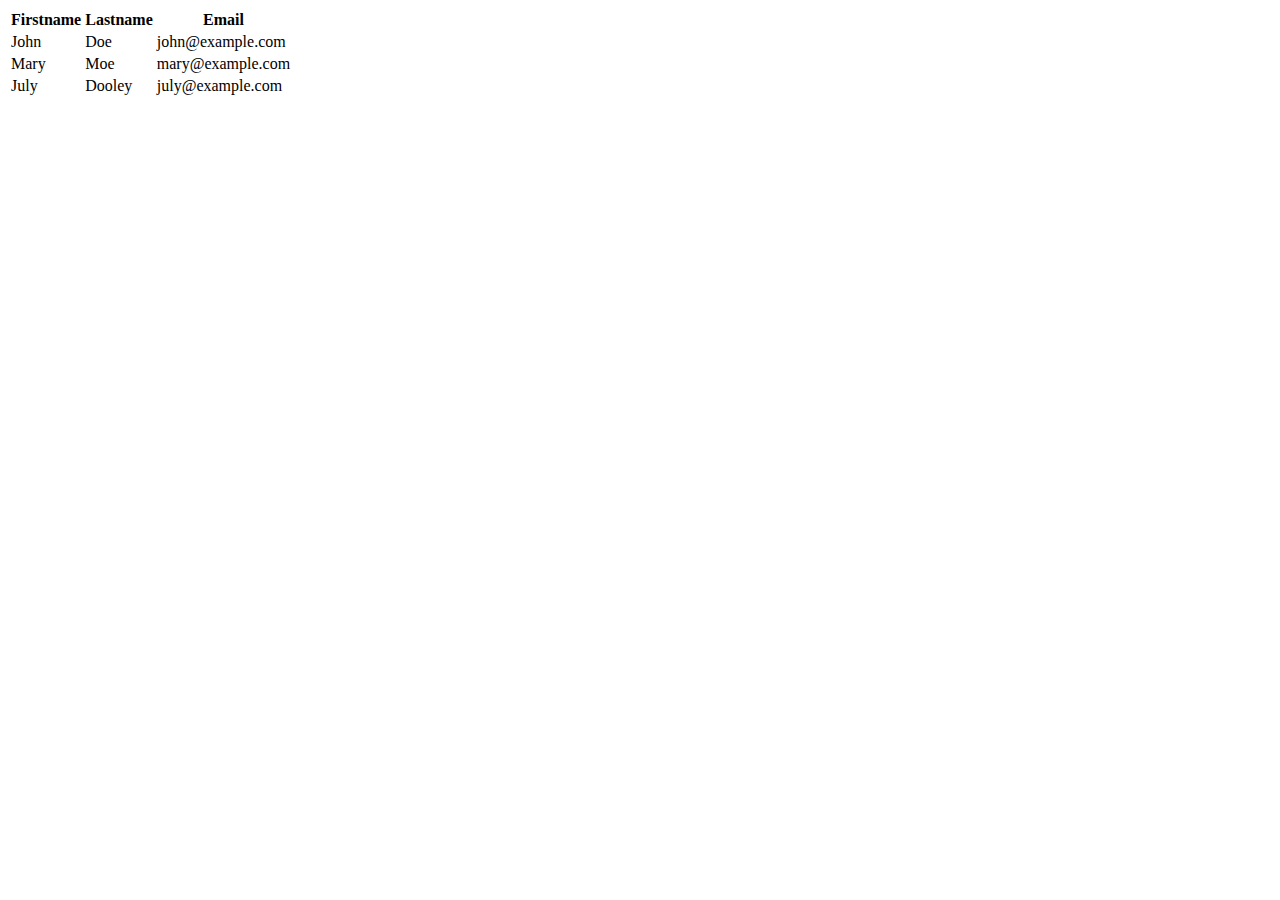
==== data.html @ 5c1f1a67 "Second Commit" ====
<html lang="en">
<head>
    <meta charset="UTF-8">
    <meta name="viewport" content="width=device-width, initial-scale=1.0">
    <title>Document</title>
</head>
<body>
    <table  class=" table table- striped table-success" >
        <thead>
          <tr>
            <th>Firstname</th>
            <th>Lastname</th>
            <th>Email</th>
          </tr>
        </thead>
        <tbody>
          <tr>
            <td>John</td>
            <td>Doe</td>
            <td>john@example.com</td>
          </tr>
          <tr>
            <td>Mary</td>
            <td>Moe</td>
            <td>mary@example.com</td>
          </tr>
          <tr>
            <td>July</td>
            <td>Dooley</td>
            <td>july@example.com</td>
          </tr>
        </tbody>
      </table>
</body>
</html>
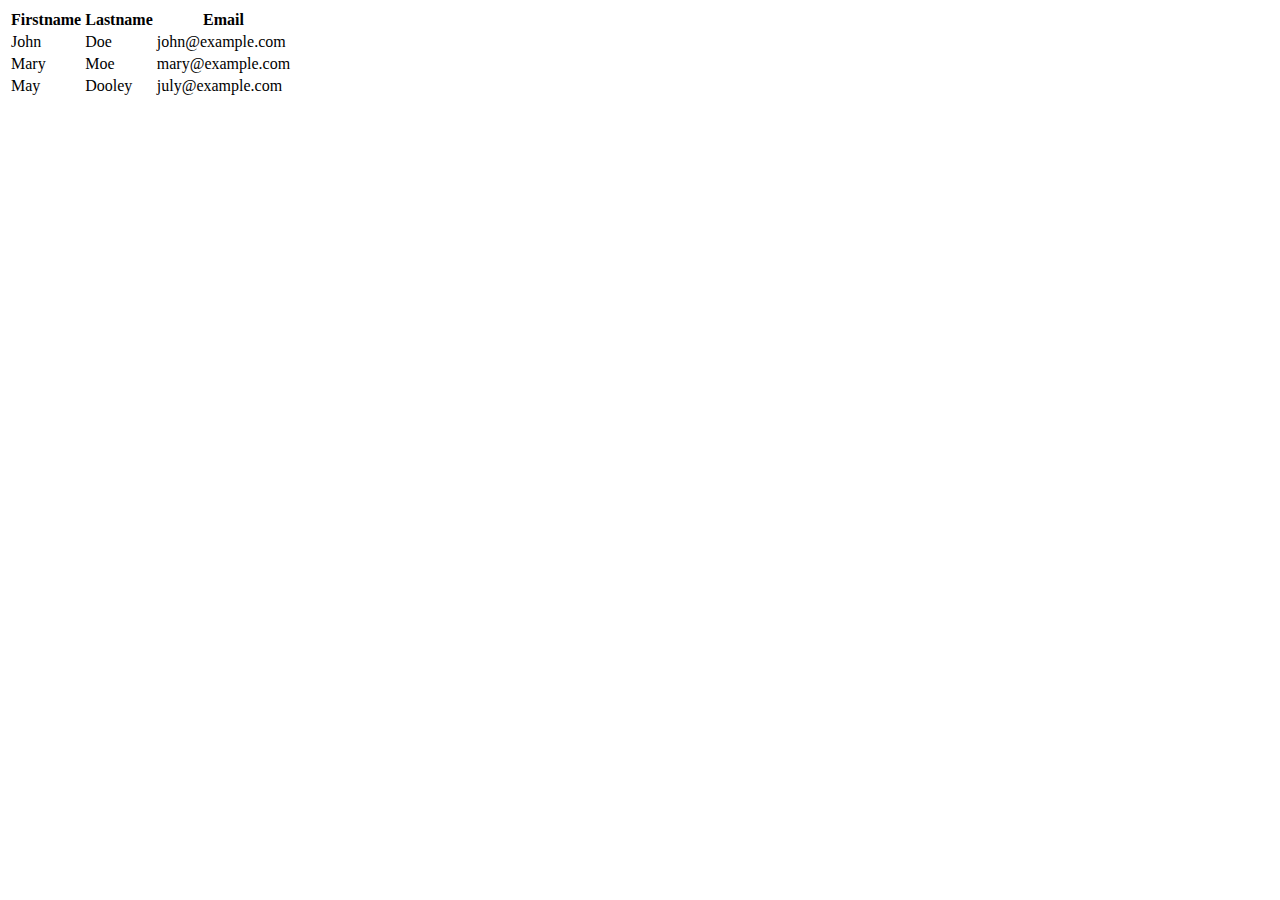
==== commit faeb2fa0: "Changed month from july to may" ====
--- a/data.html
+++ b/data.html
@@ -25,7 +25,7 @@
             <td>mary@example.com</td>
           </tr>
           <tr>
-            <td>July</td>
+            <td>May</td>
             <td>Dooley</td>
             <td>july@example.com</td>
           </tr>
